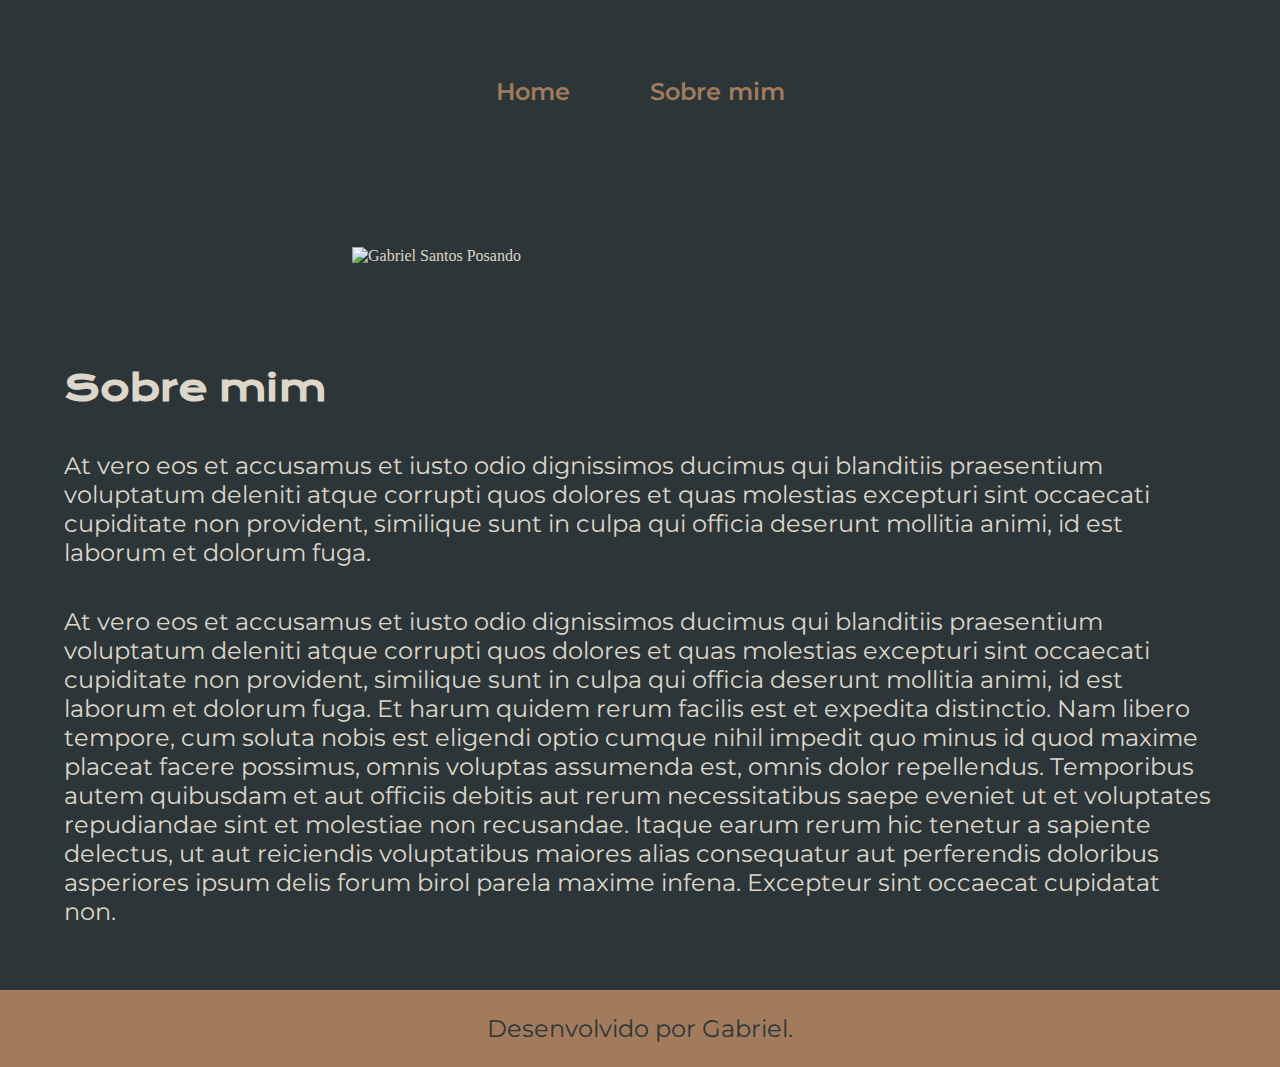
==== about.html @ 62435061 "FEAT: Portfolio - HTML & CSS" ====
<!DOCTYPE html>
<html lang="pt-br">
<head>
    <meta charset="UTF-8">
    <meta name="viewport" content="width=device-width, initial-scale=1.0">
    <title>Sobre mim</title>
    <link rel="stylesheet" href="./styles/styles.css">
</head>
<body>
    <header class="cabecalho">
        <nav class="cabecalho__menu">
            <a class="cabecalho__menu__link" href="index.html">Home</a>
            <a class="cabecalho__menu__link" href="about.html">Sobre mim</a>
        </nav>
    </header>
    <main class="apresentacao">
        <section class="apresentacao__conteudo">
            <h1 class="apresentacao__conteudo__titulo">Sobre mim</h1>
            <p class="apresentacao__conteudo__paragrafo">At vero eos et accusamus et iusto odio dignissimos ducimus qui blanditiis praesentium voluptatum deleniti atque corrupti quos dolores et quas molestias excepturi sint occaecati cupiditate non provident, similique sunt in culpa qui officia deserunt mollitia animi, id est laborum et dolorum fuga.</p>
            <p class="apresentacao__conteudo__paragrafo">At vero eos et accusamus et iusto odio dignissimos ducimus qui blanditiis praesentium voluptatum deleniti atque corrupti quos dolores et quas molestias excepturi sint occaecati cupiditate non provident, similique sunt in culpa qui officia deserunt mollitia animi, id est laborum et dolorum fuga. Et harum quidem rerum facilis est et expedita distinctio. Nam libero tempore, cum soluta nobis est eligendi optio cumque nihil impedit quo minus id quod maxime placeat facere possimus, omnis voluptas assumenda est, omnis dolor repellendus. Temporibus autem quibusdam et aut officiis debitis aut rerum necessitatibus saepe eveniet ut et voluptates repudiandae sint et molestiae non recusandae. Itaque earum rerum hic tenetur a sapiente delectus, ut aut reiciendis voluptatibus maiores alias consequatur aut perferendis doloribus asperiores ipsum delis forum birol parela maxime infena. Excepteur sint occaecat cupidatat non.</p>
        </section>
        <img class="apresentacao__imagem" src="./assents/image.jpeg" alt="Gabriel Santos Posando">
    </main>
    <footer class="rodape">
        <p>Desenvolvido por Gabriel.</p>
    </footer>
</body>
</html>
---- styles/styles.css ----
@import url('https://fonts.googleapis.com/css2?family=Krona+One&family=Montserrat:wght@400;600&display=swap');

:root {
    --cor-primaria: #2C3639;
    --cor-segundaria: #DCD7C9;
    --cor-terciaria: #A27B5C;
    --cor-hover: #3F4E4F;

    --fronte-primaria: 'Krona One', sans-serif;
    --fonte-secundaria: 'Montserrat', sans-serif;
}

* {
    margin: 0;
    padding: 0;
}

body {
    /* height: 100vh; */
    box-sizing: border-box;
    background-color: var(--cor-primaria);
    color: var(--cor-segundaria);
}

.cabecalho {
    padding: 2% 0% 0% 15%;
}

.cabecalho__menu {
    display: flex;
    gap: 80px;
}

.cabecalho__menu__link {
    font-family: var(--fonte-secundaria);
    font-size: 1.5rem;
    font-weight: 600;
    color: var(--cor-terciaria);
    text-decoration: none;
}

.apresentacao {
    /* margin: 10% 15%; */
    padding: 5% 15%;
    display: flex;
    align-items: center;
    justify-content: space-between;
    gap:100px
}

.apresentacao__conteudo {
    width: 50%;
    display: flex;
    flex-direction: column;
    gap: 40px;

}

.apresentacao__conteudo__titulo {
    font-size: 2.25rem;
    font-family: var(--fronte-primaria);
}

.titulo-destaque {
    color: var(--cor-terciaria);
}

.apresentacao__conteudo__paragrafo {
    font-size: 1.5rem;
    font-family: var(--fonte-secundaria);
}

.apresentacao__links {
    display: flex;
    flex-direction: column;
    justify-content: space-between;
    align-items: center;
    gap: 32px;
}

.apresentacao__links__subtitulo {
    font-family: var(--fronte-primaria);
    font-weight: 400;
    font-size: 1.5rem;
}

.apresentacao__links__navegacao {
    /* background-color: #22D4DF; */
    display: flex;
    justify-content: center;
    gap: 16px;
    width: 50%;
    text-align: center;
    border-radius: 8px;
    font-size: 1.5rem;
    font-weight: 600;
    padding: 21.5px 0px;
    text-decoration: none;
    color: var(--cor-segundaria);
    font-family: var(--fonte-secundaria);
    border: 2px solid var(--cor-terciaria);
}

.apresentacao__links__navegacao:hover {
    background-color: var(--cor-hover);
}

.apresentacao__imagem {
    width: 50%;
}

.rodape {
    color: var(--cor-primaria);
    background-color: var(--cor-terciaria);
    padding: 24px;
    text-align: center;
    font-family: var(--fonte-secundaria);
    font-size: 1.5rem;
    font-weight: 400;
}

@media (max-width: 1400px) {

    .cabecalho {
        padding: 6%;
    }

    .cabecalho__menu {
        justify-content: center;
    }

    .apresentacao {
        flex-direction: column-reverse;
        padding: 5%;
    }

    .apresentacao__conteudo {
        width: auto;
    }
}
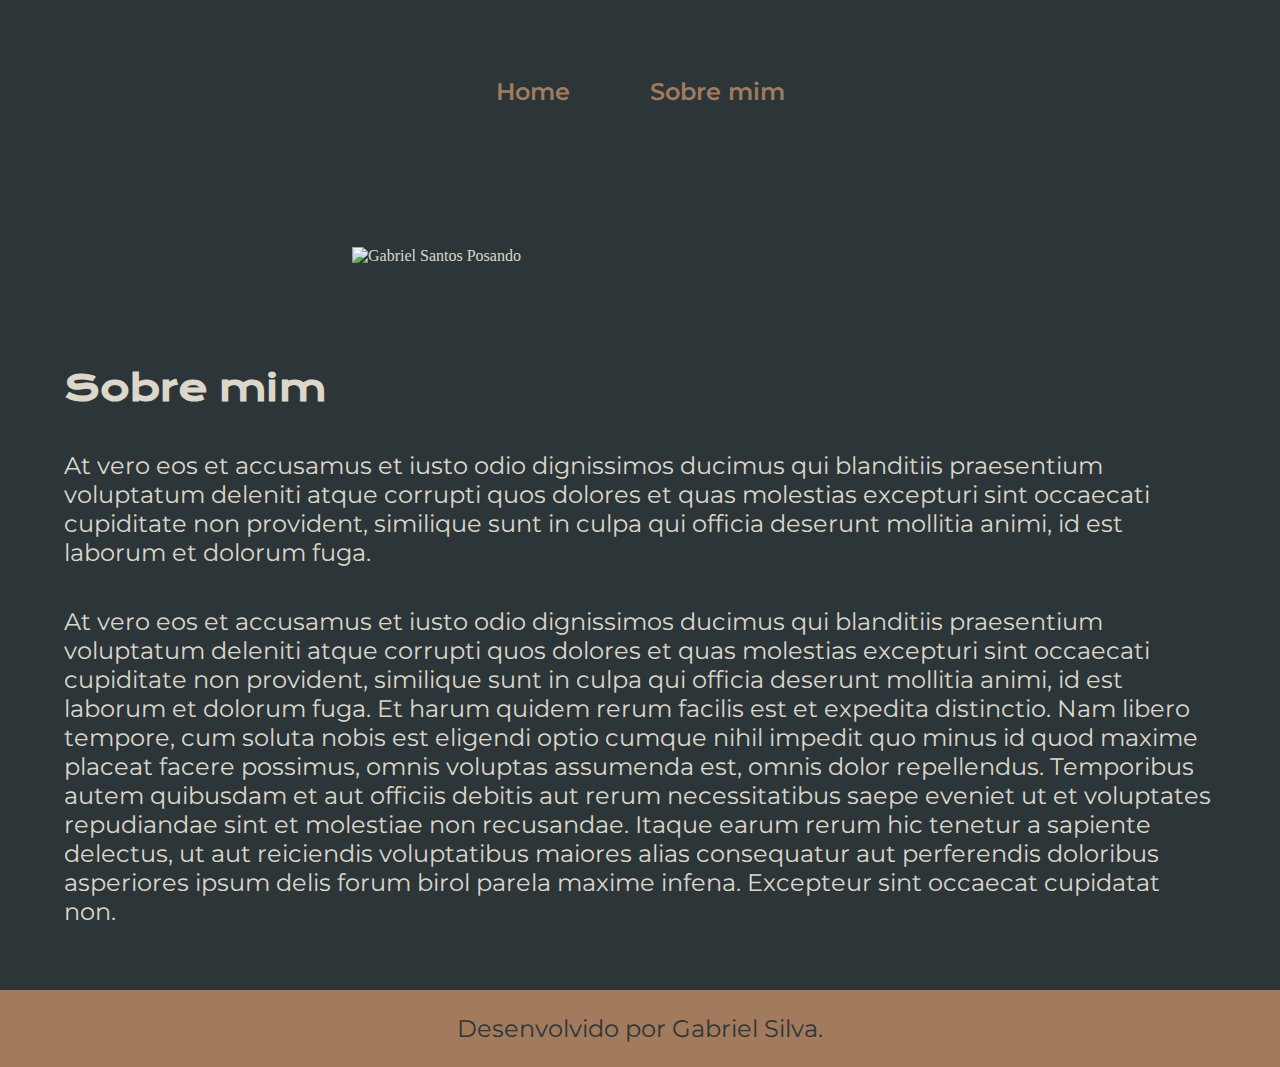
==== commit 7d747fdb: "FIX Correção Foto" ====
--- a/about.html
+++ b/about.html
@@ -19,10 +19,10 @@
             <p class="apresentacao__conteudo__paragrafo">At vero eos et accusamus et iusto odio dignissimos ducimus qui blanditiis praesentium voluptatum deleniti atque corrupti quos dolores et quas molestias excepturi sint occaecati cupiditate non provident, similique sunt in culpa qui officia deserunt mollitia animi, id est laborum et dolorum fuga.</p>
             <p class="apresentacao__conteudo__paragrafo">At vero eos et accusamus et iusto odio dignissimos ducimus qui blanditiis praesentium voluptatum deleniti atque corrupti quos dolores et quas molestias excepturi sint occaecati cupiditate non provident, similique sunt in culpa qui officia deserunt mollitia animi, id est laborum et dolorum fuga. Et harum quidem rerum facilis est et expedita distinctio. Nam libero tempore, cum soluta nobis est eligendi optio cumque nihil impedit quo minus id quod maxime placeat facere possimus, omnis voluptas assumenda est, omnis dolor repellendus. Temporibus autem quibusdam et aut officiis debitis aut rerum necessitatibus saepe eveniet ut et voluptates repudiandae sint et molestiae non recusandae. Itaque earum rerum hic tenetur a sapiente delectus, ut aut reiciendis voluptatibus maiores alias consequatur aut perferendis doloribus asperiores ipsum delis forum birol parela maxime infena. Excepteur sint occaecat cupidatat non.</p>
         </section>
-        <img class="apresentacao__imagem" src="./assents/image.jpeg" alt="Gabriel Santos Posando">
+        <img class="apresentacao__imagem" src="./assents/imagem.jpeg" alt="Gabriel Santos Posando">
     </main>
     <footer class="rodape">
-        <p>Desenvolvido por Gabriel.</p>
+        <p>Desenvolvido por Gabriel Silva.</p>
     </footer>
 </body>
 </html>--- a/styles/styles.css
+++ b/styles/styles.css
@@ -16,7 +16,6 @@
 }
 
 body {
-    /* height: 100vh; */
     box-sizing: border-box;
     background-color: var(--cor-primaria);
     color: var(--cor-segundaria);
@@ -40,7 +39,6 @@
 }
 
 .apresentacao {
-    /* margin: 10% 15%; */
     padding: 5% 15%;
     display: flex;
     align-items: center;
@@ -85,7 +83,6 @@
 }
 
 .apresentacao__links__navegacao {
-    /* background-color: #22D4DF; */
     display: flex;
     justify-content: center;
     gap: 16px;
